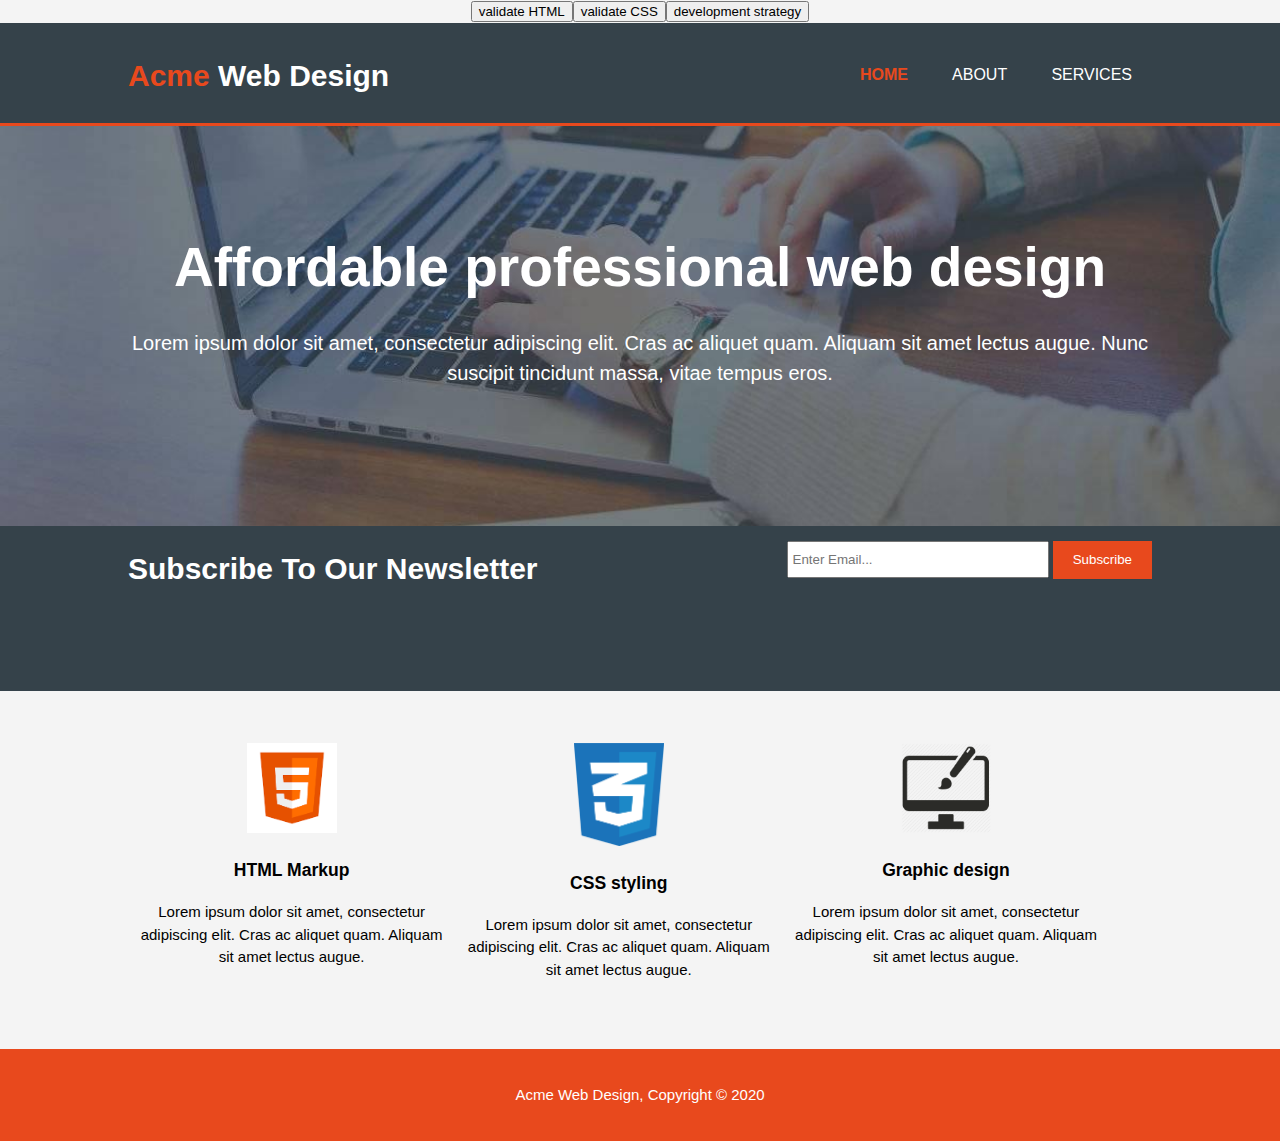
==== index.html @ ba97570c "HTML validation" ====
<!DOCTYPE html>
<html>
<head>
  <meta charset="UTF-8">
    <meta name="viewport" content="width=device-width, initial-scale=1.0">
    <meta name="description" content="Affordable and professional web design">
    <meta name="keywords" content="web design, Affordable web design,professional web design">
    <meta name="Author" content="Gelila Ali">
    <title>Acme-web design | Welcome </title>
    <link rel="stylesheet" href="CSS/style.css">
  <!-- Leave this here!  It renders the review buttons  -->
  <script src='./evaluation/init.js'></script>
</head>
<body>
  <header>
    <div class="container">
      <div id="branding">
      <h1><span class="highlight">Acme</span> Web Design</h1>
    </div>
        <nav>
            <ul>
                <li class="current"><a href="index.html">Home</a></li>
                <li><a href="about.html">About</a></li>
                <li><a href="services.html">Services</a></li>
            </ul>
        </nav>
    </div>
</header>
<section id="showcase" style="background-image:url(img/bg.jpg);">
  <div class="container"> <h1>Affordable professional web design</h1>
  <p>Lorem ipsum dolor sit amet, consectetur adipiscing elit. Cras ac aliquet quam. Aliquam sit amet lectus augue. 
      Nunc suscipit tincidunt massa, vitae tempus eros.</p>
</div>
</section>
<section id="newsletter">
  <div class="container">
    <h1>Subscribe To Our Newsletter</h1>
    <form>
      <input type="email" placeholder="Enter Email...">
      <button type="submit" class="button_1">Subscribe</button>
    </form>
  </div>
</section>
<br>
<section id="boxes">
    <div class="container">
        <div class="box">
          <img src="img/html.png" alt="html">
          <h3>HTML Markup</h3> 
          <p>Lorem ipsum dolor sit amet, 
              consectetur adipiscing elit. 
               Cras ac aliquet quam.
               Aliquam sit amet lectus augue.
             </p> 
        </div>
        <div class="box">
         <img src="img/css.png" alt="css">
         <h3>CSS styling</h3> 
         <p>Lorem ipsum dolor sit amet, 
             consectetur adipiscing elit. 
              Cras ac aliquet quam.
              Aliquam sit amet lectus augue.
            </p> 
       </div>
       <div class="box">
           <img src="img/graphics.png" alt="graphics">
         <h3>Graphic design</h3> 
         <p>Lorem ipsum dolor sit amet, 
             consectetur adipiscing elit. 
              Cras ac aliquet quam.
              Aliquam sit amet lectus augue.
            </p> 
       </div>
    </div>
</section>
<br>

<footer>
  <p>Acme Web Design, Copyright &copy; 2020</p>
</footer>
</body>

</html>
---- CSS/style.css ----
body{
    font: 15px/1.5 Arial, Helvetica,sans-serif;
    padding:0;
    margin:0;
    background-color:#f4f4f4;
  }
  
   
  .container{
    width:80%;
    margin:auto;
    overflow:hidden;
  }
  
  ul{
    margin:0;           
    padding:0;
}
.button_1{
  height:38px;
  background:#e8491d;
  border:0;              
  padding-left: 20px;
  padding-right:20px;
  color:#ffffff;
}

.dark{
  padding:15px;
  background:#35424a;  
  color:#ffffff;
  margin-top:10px;
  margin-bottom:10px;
}


header{
        background:#35424a;
        color:#ffffff;
        padding-top:30px;
        min-height:70px;
        border-bottom:#e8491d 3px solid;
      }
      
      header a{
        color:#ffffff;
        text-decoration:none;
        text-transform: uppercase;
        font-size:16px;
      }
      
      header li{
        display:inline;
        padding: 0 20px 0 20px;
      }
      
      header #branding{
        float:left;
        
      }
      
      header #branding h1{
        margin:0;
      }
      
      header nav{
        float:right;
        margin-top:10px;
      }
      
      header .highlight, header .current a{ 
        color:#e8491d;
        font-weight:bold;
      }
      
      header a:hover{
        color:#cccccc;
        font-weight:bold;
      }
      #showcase{

        min-height:400px;
        background-size: cover;
        overflow:hidden;
        background-repeat:no-repeat;
        background-position: 0px -400px;
        text-align:center;
        color: rgb(255, 255, 255);
    
       
      }
      
      #showcase h1{
        margin-top:100px;
        font-size:55px;
        margin-bottom:10px;
      }
      
      #showcase p{
        font-size:20px;
      }
      #newsletter{
        background:#35424a;
        padding-bottom:80px;
        color:#ffffff;
        margin:0;
      }
      
      #newsletter h1{
        float:left;
      }
      
      #newsletter form {
        float:right;
        margin-top:15px;
      }
      
      #newsletter input[type="email"]{
        padding:4px;
        height:25px;
        width:250px;
       
      }
      #boxes{
        margin-top:20px;
      }
      
      #boxes .box{
        float:left;
        text-align: center;
        width:30%;
        padding:10px;
      }
      
      #boxes .box img{
        width:90px;
      }
      footer{
        padding:20px;
        margin-top:20px;
        color:#ffffff;              
        background-color:#e8491d;
        text-align: center;
        
      }
      aside#sidebar{
        float:right;
        width:30%;
        margin-top:10px;
      }
      
      aside#sidebar .quote input, aside#sidebar .quote textarea{
        width:90%;
        padding:5px;
      } /* this is 7th branch*/
      
        
      article#main-col{
        float:left;
        width:65%;
      }
      ul#services li{
        list-style: none;
        padding:20px;
        border: #cccccc solid 1px;
        margin-bottom:5px;
        background:#e6e6e6;
      }
      @media(max-width: 768px){
        header #branding,
        header nav,
        header nav li,
        #newsletter h1,
        #newsletter form,
        #boxes .box,
        article#main-col,
        aside#sidebar{
          float:none;
          text-align:center;
          width:100%;
        }
      
    
        header{
          padding-bottom:20px;
        }
      
        #showcase h1{
          margin-top:40px;
        }
      
        #newsletter button, .quote button{
          display:block;
          width:100%;
        }
      
        #newsletter form input[type="email"], .quote input, .quote textarea{
          width:100%;
          margin-bottom:5px;
        }
      }
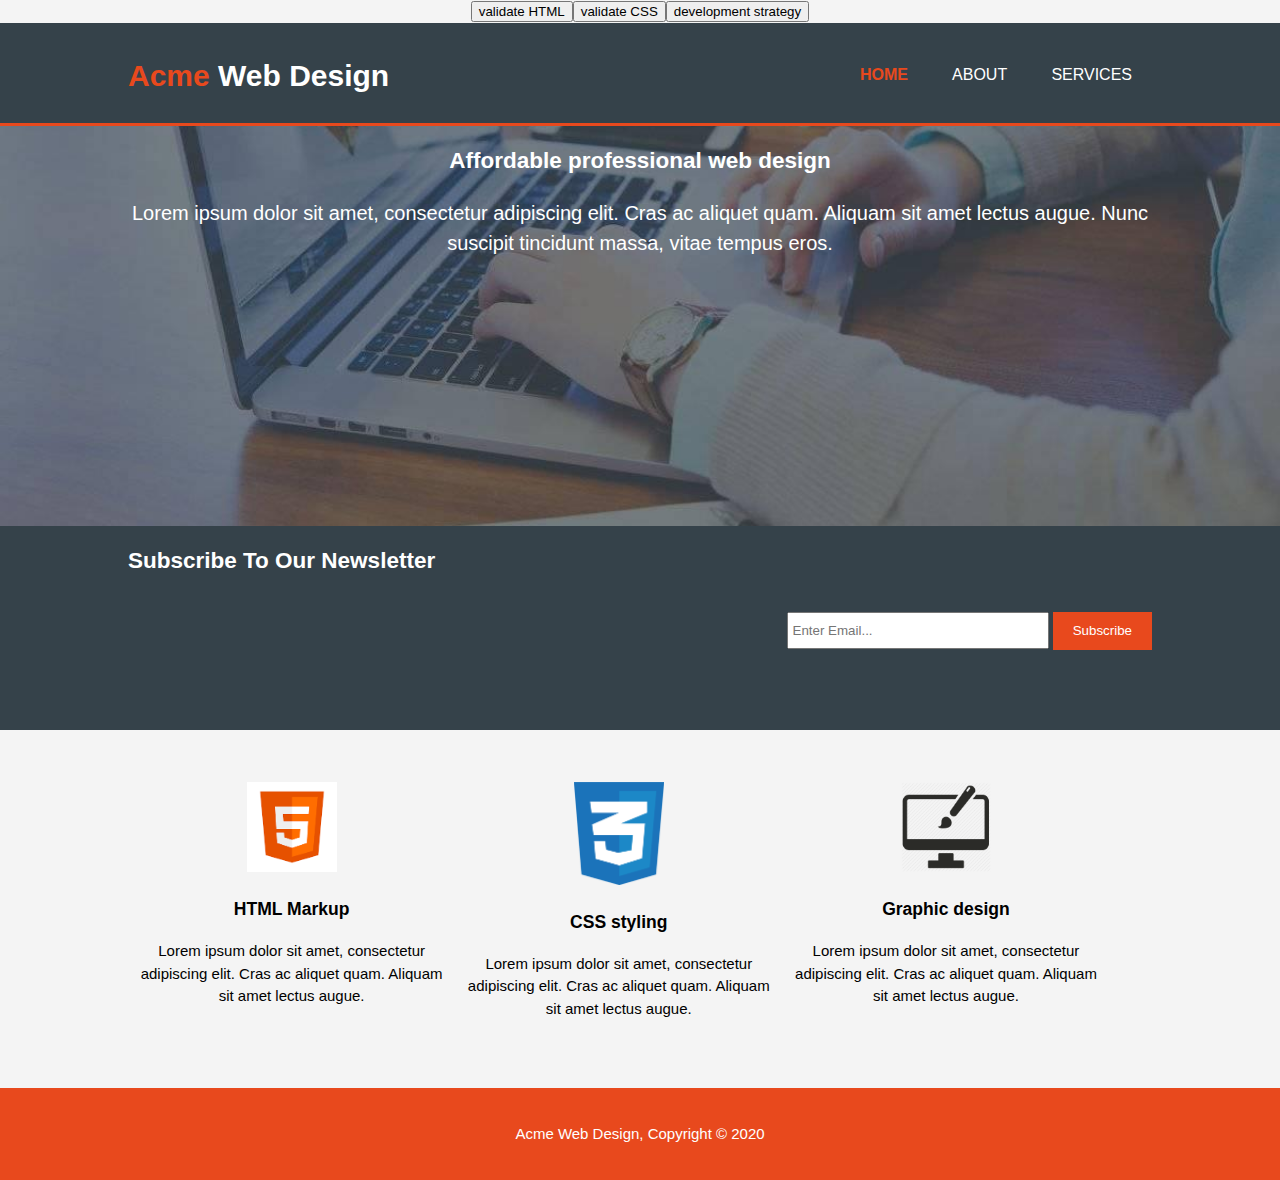
==== commit 978b73da: "Update index.html" ====
--- a/index.html
+++ b/index.html
@@ -27,14 +27,14 @@
     </div>
 </header>
 <section id="showcase" style="background-image:url(img/bg.jpg);">
-  <div class="container"> <h1>Affordable professional web design</h1>
+  <div class="container"> <h2>Affordable professional web design</h2>
   <p>Lorem ipsum dolor sit amet, consectetur adipiscing elit. Cras ac aliquet quam. Aliquam sit amet lectus augue. 
       Nunc suscipit tincidunt massa, vitae tempus eros.</p>
 </div>
 </section>
 <section id="newsletter">
   <div class="container">
-    <h1>Subscribe To Our Newsletter</h1>
+    <h2>Subscribe To Our Newsletter</h2>
     <form>
       <input type="email" placeholder="Enter Email...">
       <button type="submit" class="button_1">Subscribe</button>
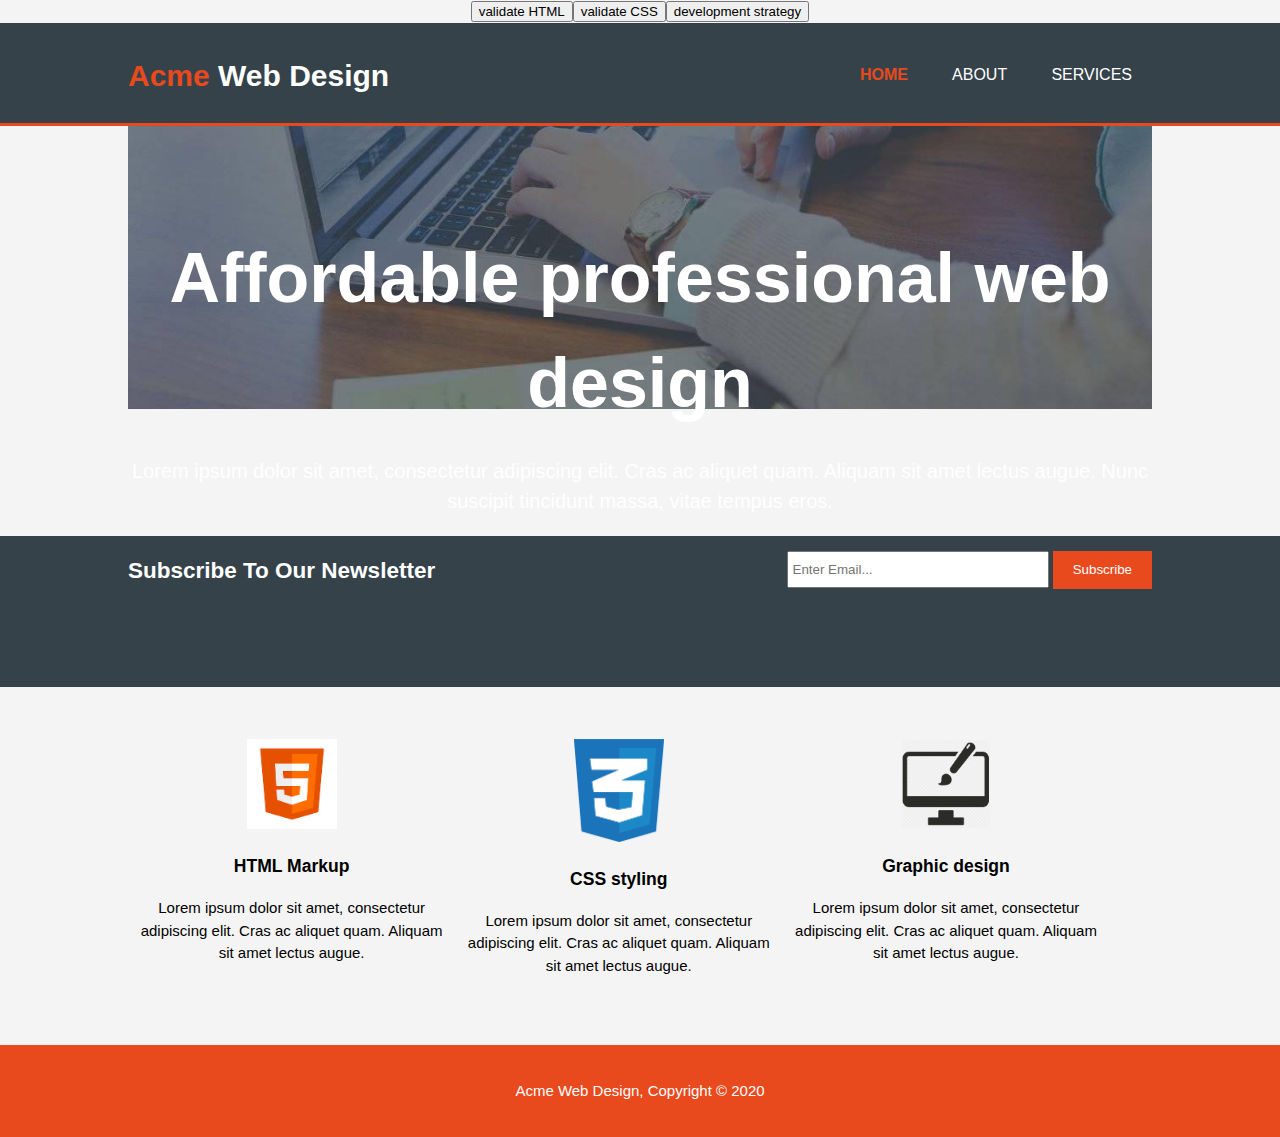
==== commit 9790ebe6: "Update index.html" ====
--- a/index.html
+++ b/index.html
@@ -26,8 +26,9 @@
         </nav>
     </div>
 </header>
+  <div class="container">
 <section id="showcase" style="background-image:url(img/bg.jpg);">
-  <div class="container"> <h2>Affordable professional web design</h2>
+   <h2>Affordable professional web design</h2>
   <p>Lorem ipsum dolor sit amet, consectetur adipiscing elit. Cras ac aliquet quam. Aliquam sit amet lectus augue. 
       Nunc suscipit tincidunt massa, vitae tempus eros.</p>
 </div>
--- a/CSS/style.css
+++ b/CSS/style.css
@@ -90,9 +90,9 @@
        
       }
       
-      #showcase h1{
+      #showcase h2{
         margin-top:100px;
-        font-size:55px;
+        font-size:70px;
         margin-bottom:10px;
       }
       
@@ -106,7 +106,7 @@
         margin:0;
       }
       
-      #newsletter h1{
+      #newsletter h2{
         float:left;
       }
       
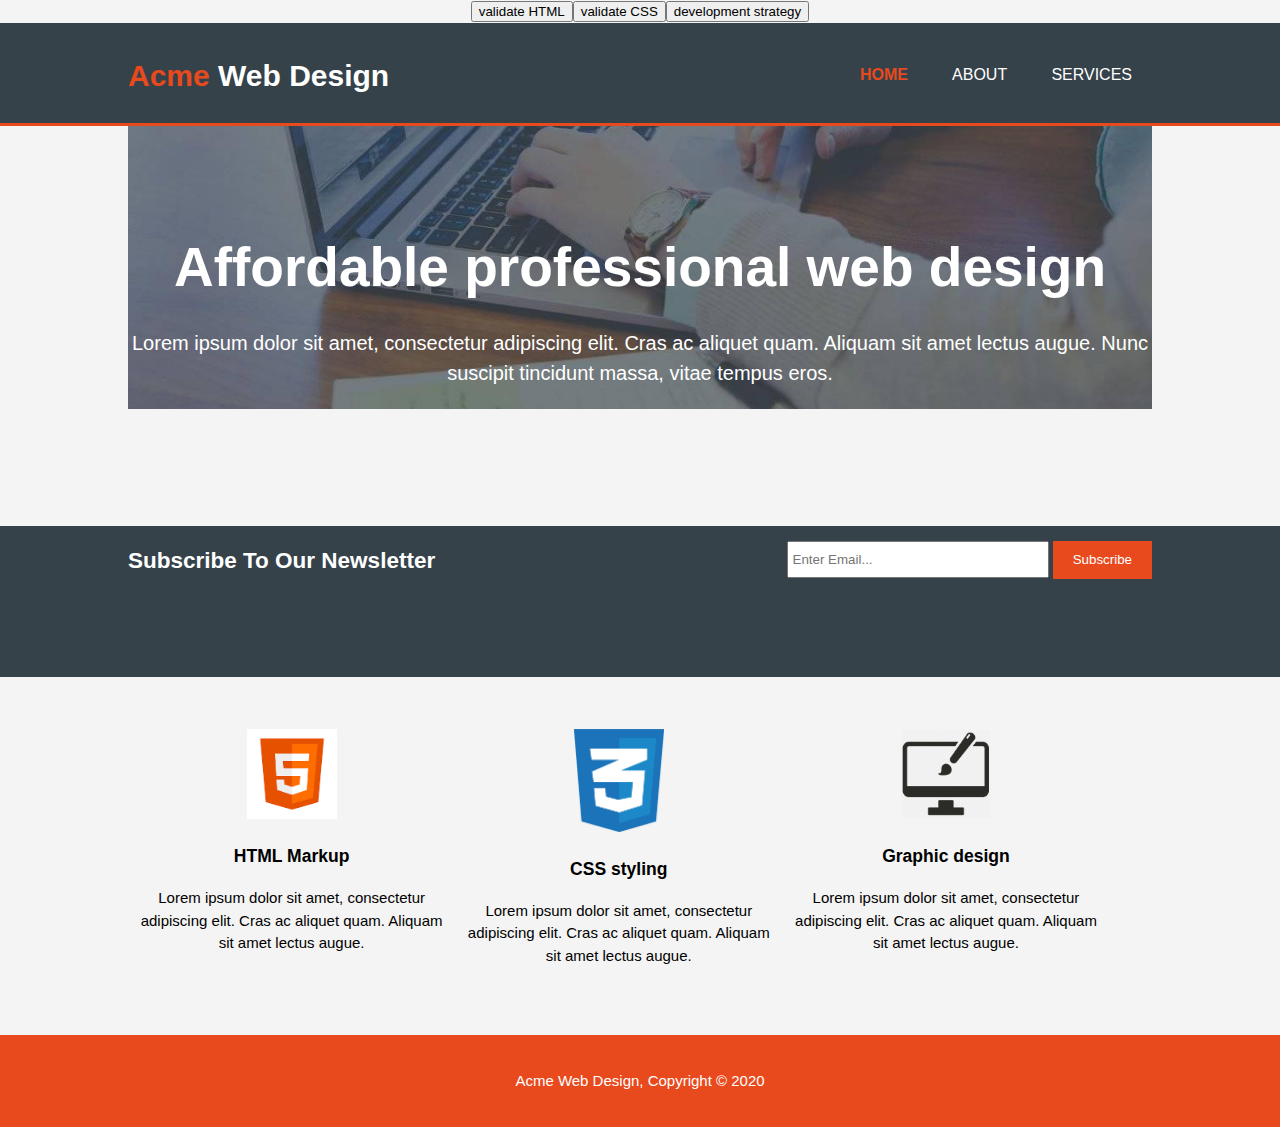
==== commit b9cf6e81: "add inline styling for h2" ====
--- a/index.html
+++ b/index.html
@@ -1,5 +1,5 @@
 <!DOCTYPE html>
-<html>
+<html lang = "en">
 <head>
   <meta charset="UTF-8">
     <meta name="viewport" content="width=device-width, initial-scale=1.0">
@@ -28,7 +28,7 @@
 </header>
   <div class="container">
 <section id="showcase" style="background-image:url(img/bg.jpg);">
-   <h2>Affordable professional web design</h2>
+   <h2 style = "font-size: 55px;">Affordable professional web design</h2>
   <p>Lorem ipsum dolor sit amet, consectetur adipiscing elit. Cras ac aliquet quam. Aliquam sit amet lectus augue. 
       Nunc suscipit tincidunt massa, vitae tempus eros.</p>
 </div>
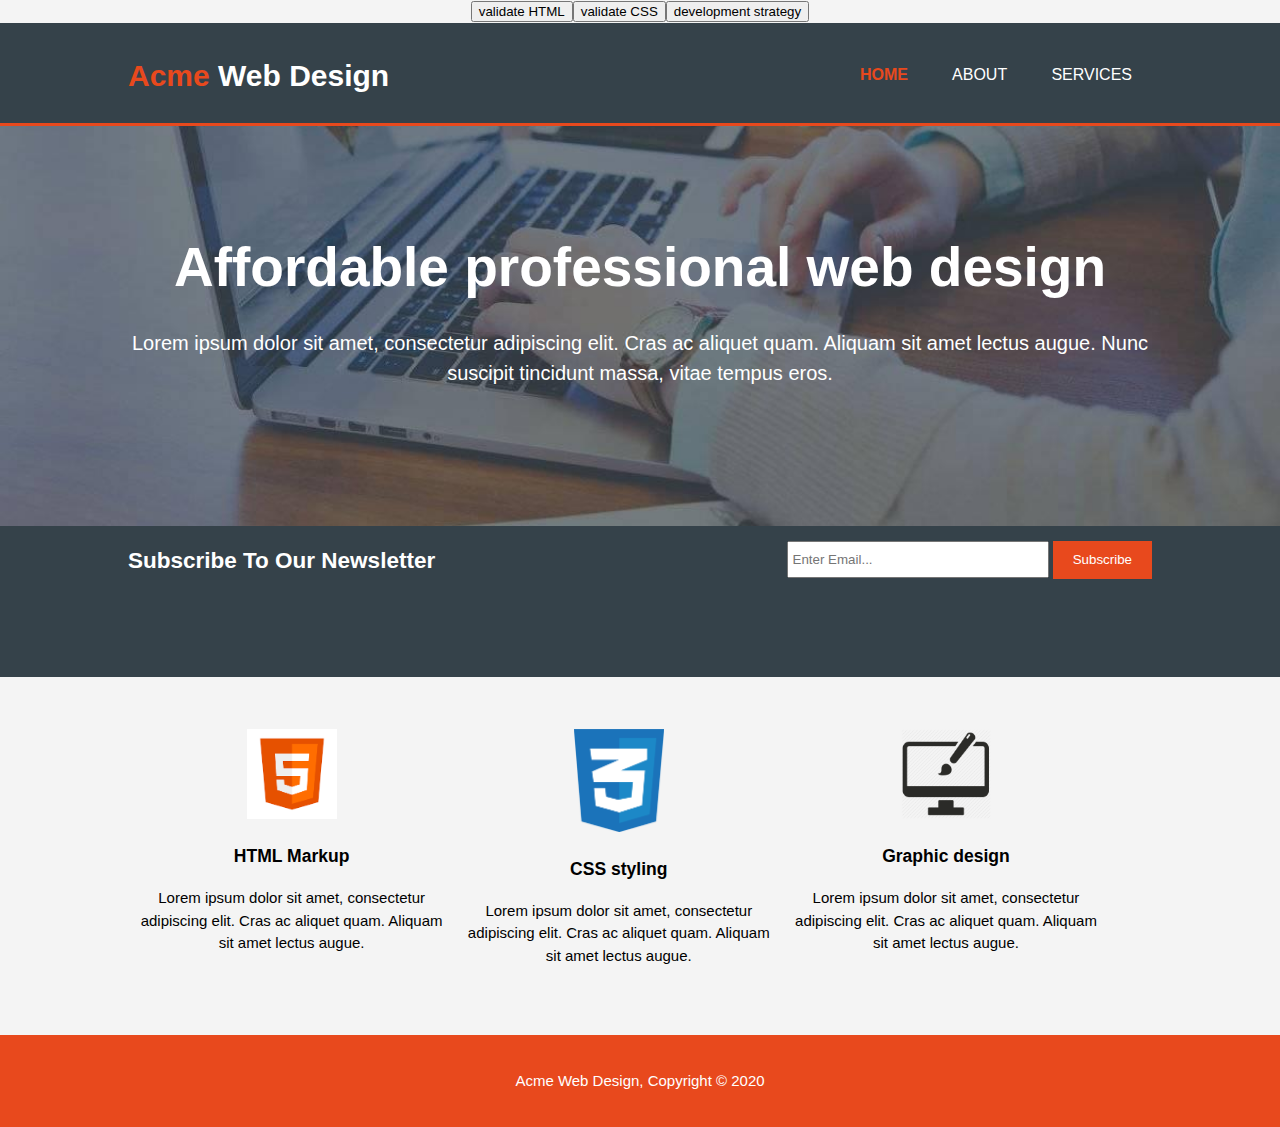
==== commit f8ffee55: "validate HTML" ====
--- a/index.html
+++ b/index.html
@@ -26,9 +26,9 @@
         </nav>
     </div>
 </header>
-  <div class="container">
-<section id="showcase" style="background-image:url(img/bg.jpg);">
-   <h2 style = "font-size: 55px;">Affordable professional web design</h2>
+  
+<section id="showcase">
+  <div class="container"><h2>Affordable professional web design</h2>
   <p>Lorem ipsum dolor sit amet, consectetur adipiscing elit. Cras ac aliquet quam. Aliquam sit amet lectus augue. 
       Nunc suscipit tincidunt massa, vitae tempus eros.</p>
 </div>
--- a/CSS/style.css
+++ b/CSS/style.css
@@ -78,10 +78,9 @@
         font-weight:bold;
       }
       #showcase{
-
+        background-image: url(/img/bg.jpg);
         min-height:400px;
         background-size: cover;
-        overflow:hidden;
         background-repeat:no-repeat;
         background-position: 0px -400px;
         text-align:center;
@@ -90,10 +89,10 @@
        
       }
       
-      #showcase h2{
+      #showcase .container h2{
         margin-top:100px;
-        font-size:70px;
         margin-bottom:10px;
+        font-size: 55px;
       }
       
       #showcase p{
